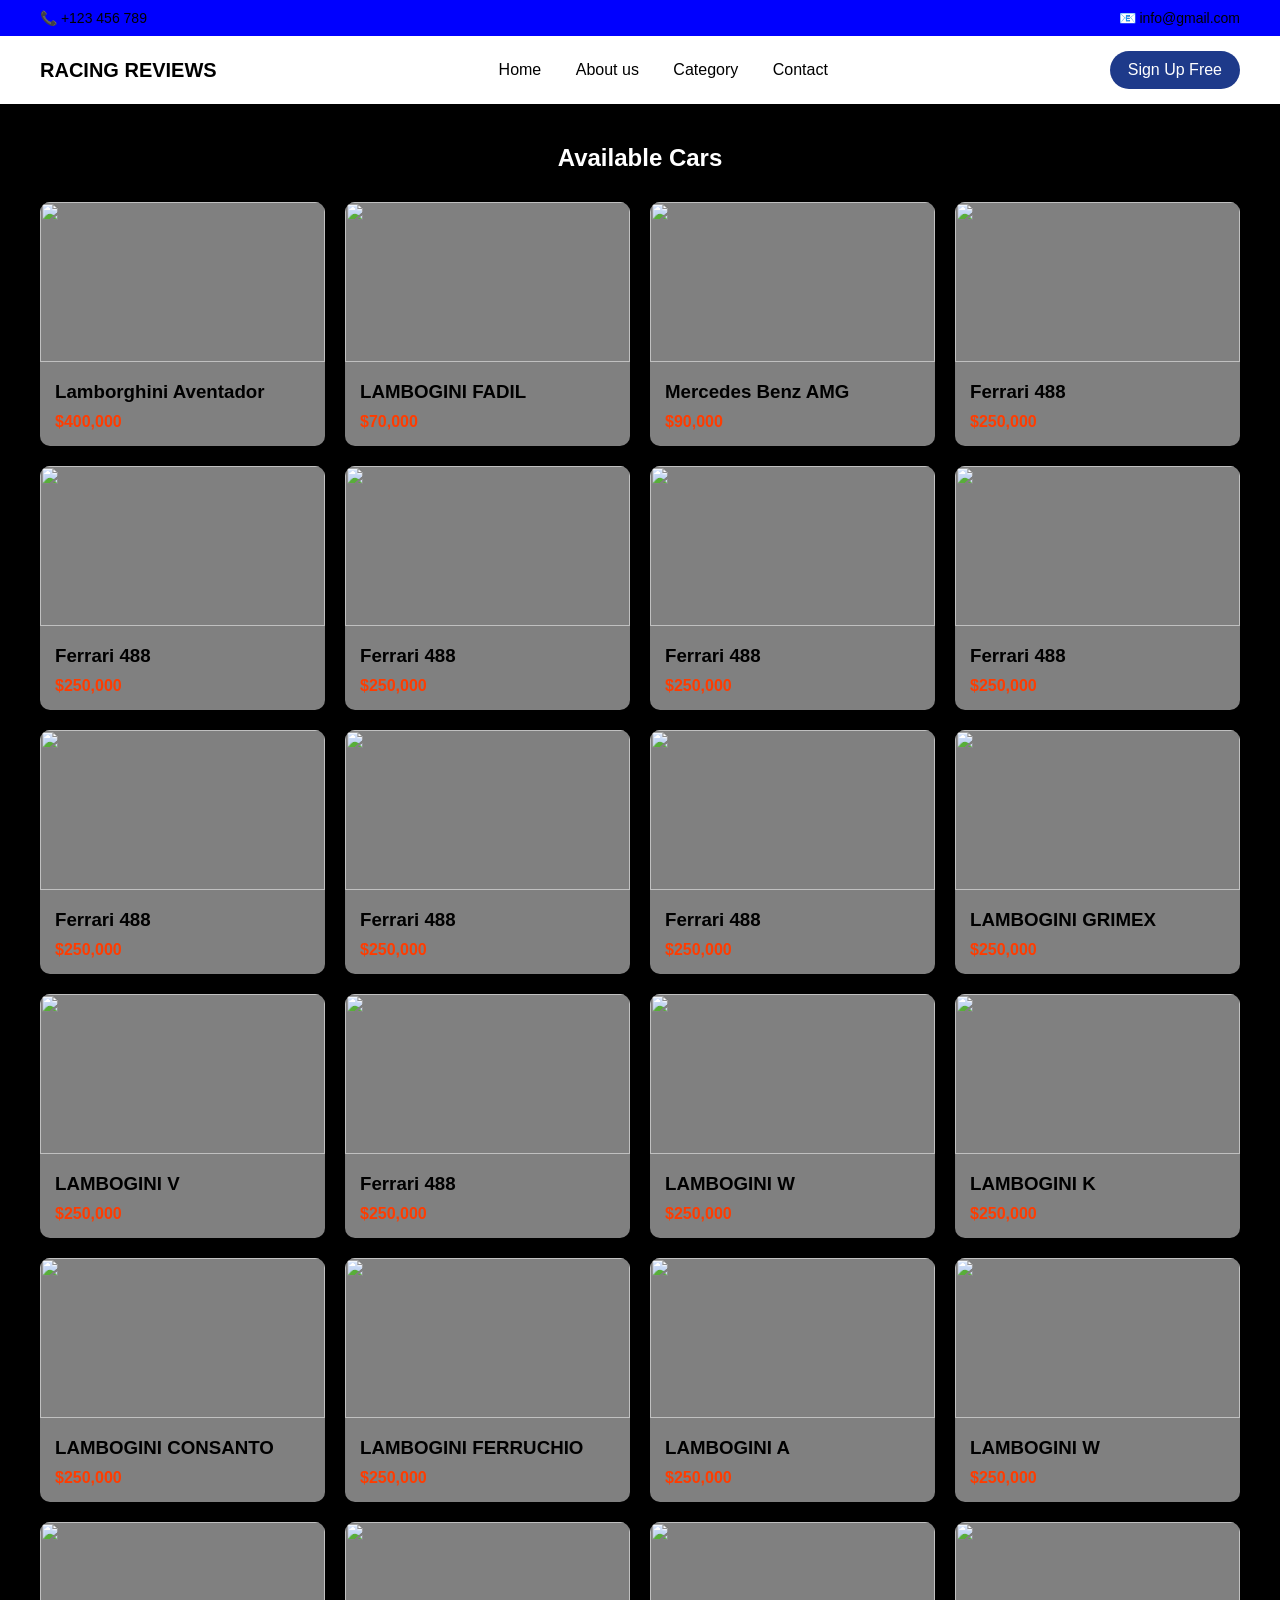
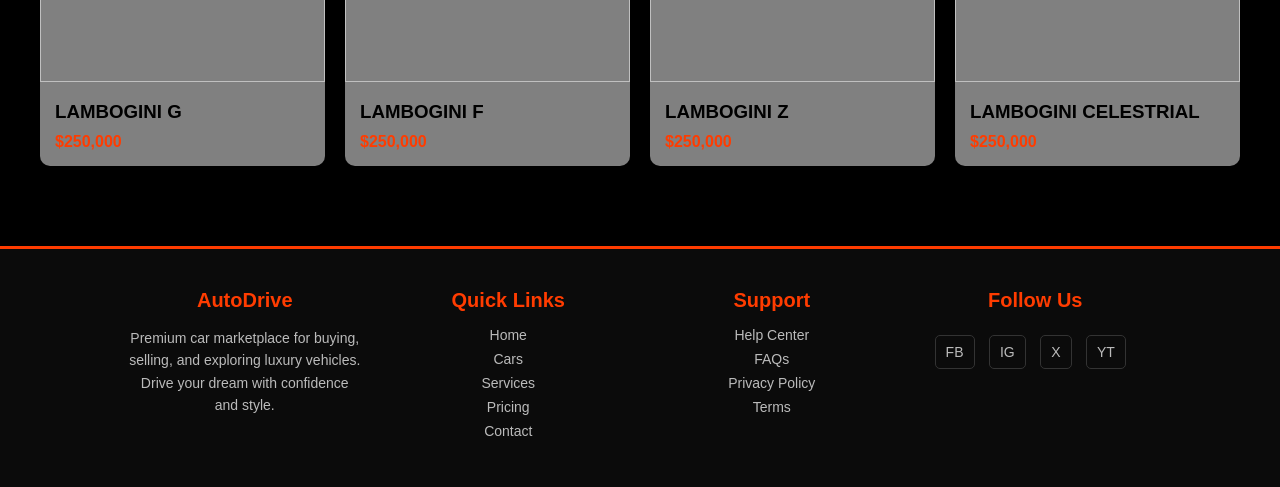
==== shop_cat.html @ f4132a58 "arranging of the files" ====
<!DOCTYPE html>
<html lang="en">
<head>
  <meta charset="UTF-8">
  <title>CarHub</title>
  <style>
    * {
      margin: 0;
      padding: 0;
      box-sizing: border-box;
      font-family: Arial, sans-serif;
    }

    body {
      background: black;
    }

    
    .cars {
      padding: 40px;
    }

    .cars h2 {
      text-align: center;
      margin-bottom: 30px;
    }

    .car-container {
      display: grid;
      grid-template-columns: repeat(auto-fit, minmax(250px, 1fr));
      gap: 20px;
    }

    .car-card {
      background: gray;
      border-radius: 10px;
      overflow: hidden;
      box-shadow: 0 4px 10px rgba(0,0,0,0.1);
      transition: transform 0.3s;
    }

    .car-card:hover {
      transform: scale(1.05);
    }

    .car-card img {
      width: 100%;
      height: 160px;
      object-fit: cover;
    }

    .car-info {
      padding: 15px;
    }

    .car-info h3 {
      margin-bottom: 10px;
    }

    .price {
      color: #ff3c00;
      font-weight: bold;
    }

    
    footer {
      background: #111;
      color: white;
      text-align: center;
      padding: 15px;
      margin-top: 40px;
    }
.Avai{
    color: white;
}
.top-bar {
         display: flex;
         justify-content: space-between;
         padding: 10px 40px;
         background: blue;
         font-size: 14px;
     }
     
     .navbar {
         display: flex;
         justify-content: space-between;
         align-items: center;
         padding: 15px 40px;
         background: white;
         color: black; 
     }
     
     .logo {
         font-weight: bold;
         font-size: 20px;
     }
     
     .nav-links a {
         margin: 0 15px;
         text-decoration: none;
         color: black;
         font-weight: 500;
     }
     .btn {
         padding: 10px 18px;
         background: #1e3a8a;
         color: white;
         border-radius: 20px;
         text-decoration: none;
     }
     footer{
    background:#0b0b0b;
    color:#fff;
    padding:40px 10%;
    display:grid;
    grid-template-columns:repeat(auto-fit,minmax(200px,1fr));
    gap:30px;
    border-top:3px solid #ff3c00;
    }
    
    .footer-box h2{
    color:#ff3c00;
    margin-bottom:15px;
    font-size:20px;
    }
    
    .footer-box p{
    color:#bbb;
    line-height:1.6;
    font-size:14px;
    }
    
    .footer-box a{
    display:block;
    color:#bbb;
    text-decoration:none;
    margin:8px 0;
    font-size:14px;
    transition:0.3s;
    }
    
    .footer-box a:hover{
    color:#ff3c00;
    transform:translateX(5px);
    }
    .social a{
    display:inline-block;
    margin-right:10px;
    padding:8px 10px;
    border:1px solid #333;
    border-radius:5px;
    transition:0.3s;
    }
    
    .social a:hover{
    background:#ff3c00;
    color:#fff;
    border-color:#ff3c00;
    }
    
    .bottom{
    text-align:center;
    padding:15px;
    background:#000;
    color:#777;
    font-size:13px;
    }
     

  </style>
</head>
<body>

  <div class="top-bar">
    <div>📞 +123 456 789</div>
    <div>📧 info@gmail.com</div>
</div>

<div class="navbar">
    <div class="logo">RACING REVIEWS</div>
    <div class="nav-links">
        <a href="racingriview.html">Home</a>
        <a href="#about">About us</a>
        <a href="#category">Category</a>
        <a href="#contact">Contact</a>
    </div>
    <a href="#" class="btn">Sign Up Free</a>
</div>

  <section class="cars">
    <h2 class="Avai">Available Cars</h2>
    <div class="car-container">

      <div class="car-card">
        <img src="https://images.unsplash.com/photo-1552519507-da3b142c6e3d">
        <div class="car-info">
          <h3>Lamborghini Aventador</h3>
          <p class="price">$400,000</p>
        </div>
      </div>

      <div class="car-card">
        <img src="https://images.unsplash.com/photo-1549924231-f129b911e442">
        <div class="car-info">
          <h3>LAMBOGINI FADIL</h3>
          <p class="price">$70,000</p>
        </div>
      </div>

      <div class="car-card">
        <img src="https://images.unsplash.com/photo-1605559424843-9e4c228bf1c2">
        <div class="car-info">
          <h3>Mercedes Benz AMG</h3>
          <p class="price">$90,000</p>
        </div>
      </div>

      <div class="car-card">
        <img src="https://images.unsplash.com/photo-1619767886558-efdc259cde1a">
        <div class="car-info">
          <h3>Ferrari 488</h3>
          <p class="price">$250,000</p>
        </div>
      </div>
      <div class="car-card">
        <img src="https://images.unsplash.com/photo-1619767886558-efdc259cde1a">
        <div class="car-info">
          <h3>Ferrari 488</h3>
          <p class="price">$250,000</p>
        </div>
      </div>
      <div class="car-card">
        <img src="https://images.unsplash.com/photo-1619767886558-efdc259cde1a">
        <div class="car-info">
          <h3>Ferrari 488</h3>
          <p class="price">$250,000</p>
        </div>
      </div>
      <div class="car-card">
        <img src="https://images.unsplash.com/photo-1619767886558-efdc259cde1a">
        <div class="car-info">
          <h3>Ferrari 488</h3>
          <p class="price">$250,000</p>
        </div>
      </div>
      <div class="car-card">
        <img src="https://images.unsplash.com/photo-1619767886558-efdc259cde1a">
        <div class="car-info">
          <h3>Ferrari 488</h3>
          <p class="price">$250,000</p>
        </div>
      </div>
      <div class="car-card">
        <img src="https://images.unsplash.com/photo-1619767886558-efdc259cde1a">
        <div class="car-info">
          <h3>Ferrari 488</h3>
          <p class="price">$250,000</p>
        </div>
      </div>
      <div class="car-card">
        <img src="https://images.unsplash.com/photo-1619767886558-efdc259cde1a">
        <div class="car-info">
          <h3>Ferrari 488</h3>
          <p class="price">$250,000</p>
        </div>
      </div>
      <div class="car-card">
        <img src="https://images.unsplash.com/photo-1619767886558-efdc259cde1a">
        <div class="car-info">
          <h3>Ferrari 488</h3>
          <p class="price">$250,000</p>
        </div>
      </div>
      <div class="car-card">
        <img src="https://images.unsplash.com/photo-1619767886558-efdc259cde1a">
        <div class="car-info">
          <h3>LAMBOGINI GRIMEX</h3>
          <p class="price">$250,000</p>
        </div>
      </div>
      <div class="car-card">
        <img src="https://images.unsplash.com/photo-1619767886558-efdc259cde1a">
        <div class="car-info">
          <h3>LAMBOGINI V</h3>
          <p class="price">$250,000</p>
        </div>
      </div>
      <div class="car-card">
        <img src="https://images.unsplash.com/photo-1619767886558-efdc259cde1a">
        <div class="car-info">
          <h3>Ferrari 488</h3>
          <p class="price">$250,000</p>
        </div>
      </div>
      <div class="car-card">
        <img src="https://images.unsplash.com/photo-1619767886558-efdc259cde1a">
        <div class="car-info">
          <h3>LAMBOGINI W</h3>
          <p class="price">$250,000</p>
        </div>
      </div>
      <div class="car-card">
        <img src="https://images.unsplash.com/photo-1619767886558-efdc259cde1a">
        <div class="car-info">
          <h3>LAMBOGINI K</h3>
          <p class="price">$250,000</p>
        </div>
      </div>
      <div class="car-card">
        <img src="https://images.unsplash.com/photo-1619767886558-efdc259cde1a">
        <div class="car-info">
          <h3>LAMBOGINI CONSANTO</h3>
          <p class="price">$250,000</p>
        </div>
      </div>
      <div class="car-card">
        <img src="https://images.unsplash.com/photo-1619767886558-efdc259cde1a">
        <div class="car-info">
          <h3>LAMBOGINI FERRUCHIO</h3>
          <p class="price">$250,000</p>
        </div>
      </div>
      <div class="car-card">
        <img src="https://images.unsplash.com/photo-1619767886558-efdc259cde1a">
        <div class="car-info">
          <h3>LAMBOGINI A</h3>
          <p class="price">$250,000</p>
        </div>
      </div>
      <div class="car-card">
        <img src="https://images.unsplash.com/photo-1619767886558-efdc259cde1a">
        <div class="car-info">
          <h3>LAMBOGINI W</h3>
          <p class="price">$250,000</p>
        </div>
      </div>
      <div class="car-card">
        <img src="https://images.unsplash.com/photo-1619767886558-efdc259cde1a">
        <div class="car-info">
          <h3>LAMBOGINI G</h3>
          <p class="price">$250,000</p>
        </div>
      </div>
      <div class="car-card">
        <img src="https://images.unsplash.com/photo-1619767886558-efdc259cde1a">
        <div class="car-info">
          <h3>LAMBOGINI F</h3>
          <p class="price">$250,000</p>
        </div>
      </div>
      <div class="car-card">
        <img src="https://images.unsplash.com/photo-1619767886558-efdc259cde1a">
        <div class="car-info">
          <h3>LAMBOGINI Z</h3>
          <p class="price">$250,000</p>
        </div>
      </div>
      <div class="car-card">
        <img src="https://images.unsplash.com/photo-1619767886558-efdc259cde1a">
        <div class="car-info">
          <h3>LAMBOGINI CELESTRIAL</h3>
          <p class="price">$250,000</p>
        </div>
      </div>

    </div>
  </section>

  <footer>
      <div class="footer-box">
        <h2>AutoDrive</h2>
       <p>
          Premium car marketplace for buying, selling, and exploring luxury vehicles.
          Drive your dream with confidence and style.
        </p>
     </div>

     <div class="footer-box">
        <h2>Quick Links</h2>
            <a href="#">Home</a>
            <a href="#">Cars</a>
            <a href="#">Services</a>
            <a href="#">Pricing</a>
            <a href="#">Contact</a>
     </div>

     <div class="footer-box">
       <h2>Support</h2>
           <a href="#">Help Center</a>
           <a href="#">FAQs</a>
           <a href="#">Privacy Policy</a>
           <a href="#">Terms</a>
     </div>

     <div class="footer-box social">
        <h2>Follow Us</h2>
           <a href="#">FB</a>
           <a href="#">IG</a>
           <a href="#">X</a>
           <a href="#">YT</a>
     </div>
  </footer>


  

</body>
</html>
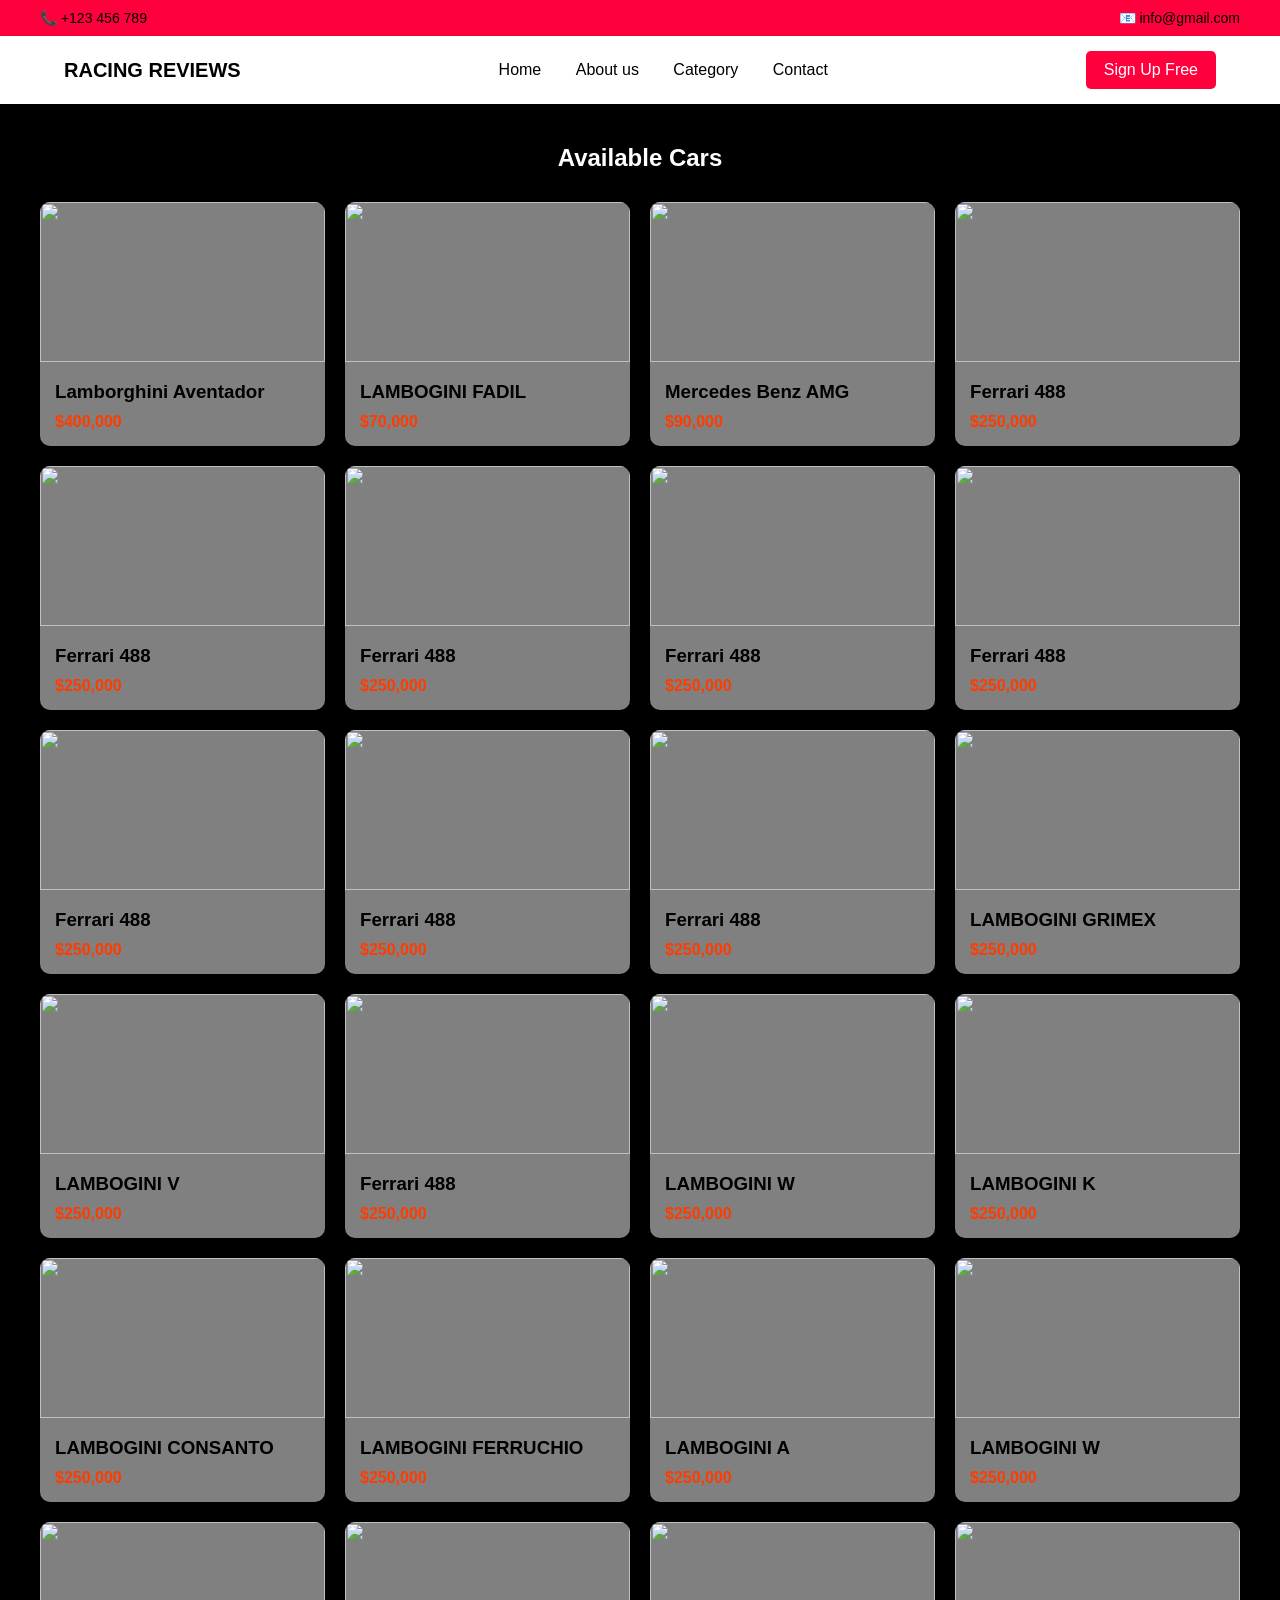
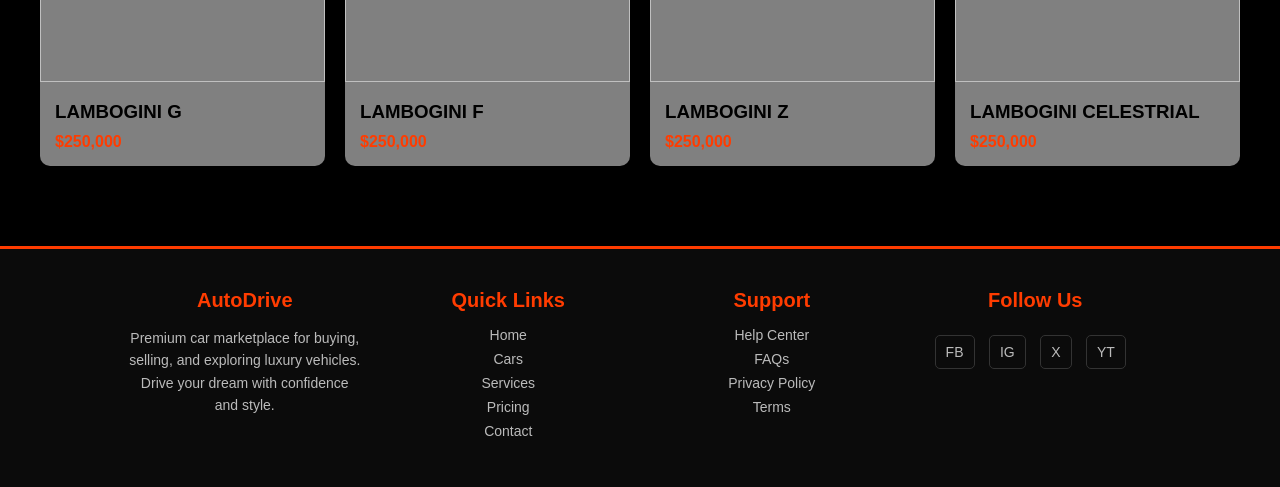
==== commit ca1e1d9e: "Modernize Racing website: responsive design, unified color palette, JS interactivity, and car shop m" ====
--- a/shop_cat.html
+++ b/shop_cat.html
@@ -77,7 +77,7 @@
          display: flex;
          justify-content: space-between;
          padding: 10px 40px;
-         background: blue;
+         background: #ff003c; /* Matches main racing red */
          font-size: 14px;
      }
      
@@ -103,9 +103,9 @@
      }
      .btn {
          padding: 10px 18px;
-         background: #1e3a8a;
+         background: #ff003c;
          color: white;
-         border-radius: 20px;
+         border-radius: 5px;
          text-decoration: none;
      }
      footer{
@@ -165,7 +165,77 @@
     color:#777;
     font-size:13px;
     }
-     
+
+    /* --- MODAL STYLES --- */
+    /* --- MODAL STYLES --- */
+    .modal {
+      display: none;
+      position: fixed;
+      z-index: 2000;
+      left: 0; top: 0;
+      width: 100%; height: 100%;
+      background: rgba(0,0,0,0.85);
+      backdrop-filter: blur(8px);
+      display: none; /* Controlled by JS flex */
+      align-items: center;
+      justify-content: center;
+    }
+
+    .modal-content {
+      background: #1a1a1a;
+      color: white;
+      padding: 40px;
+      border-radius: 20px;
+      width: 90%;
+      max-width: 450px;
+      text-align: center;
+      position: relative;
+      border: 2px solid #ff3c00;
+      box-shadow: 0 0 30px rgba(255, 60, 0, 0.4);
+      animation: modalZoom 0.3s ease-out;
+    }
+
+    @keyframes modalZoom {
+      from { transform: scale(0.7); opacity: 0; }
+      to { transform: scale(1); opacity: 1; }
+    }
+
+    .close-modal {
+      position: absolute;
+      right: 20px; top: 15px;
+      font-size: 32px;
+      cursor: pointer;
+      color: #888;
+      line-height: 1;
+    }
+
+    .close-modal:hover { color: white; }
+
+    .modal-img {
+      width: 100%;
+      height: 220px;
+      object-fit: cover;
+      border-radius: 12px;
+      margin-bottom: 20px;
+    }
+
+    .modal-btn {
+      width: 100%;
+      padding: 15px;
+      background: #ff3c00;
+      color: white;
+      border: none;
+      border-radius: 10px;
+      font-weight: bold;
+      font-size: 1rem;
+      cursor: pointer;
+      margin-top: 10px;
+      transition: 0.3s;
+    }
+
+    .modal-btn:hover { background: white; color: black; }
+
+    .modal-btn:hover { background: white; color: black; }
 
   </style>
 </head>
@@ -404,5 +474,15 @@
 
   
 
+  <div id="carModal" class="modal">
+    <div class="modal-content">
+      <span class="close-modal">&times;</span>
+      <img id="modalImg" class="modal-img" src="" alt="Car">
+      <h2 id="modalTitle">Car Name</h2>
+      <p id="modalPrice" class="price">$0</p>
+      <button class="modal-btn" id="addToCartBtn">Add to Cart</button>
+    </div>
+  </div>
+  <script src="script.js"></script>
 </body>
 </html>
